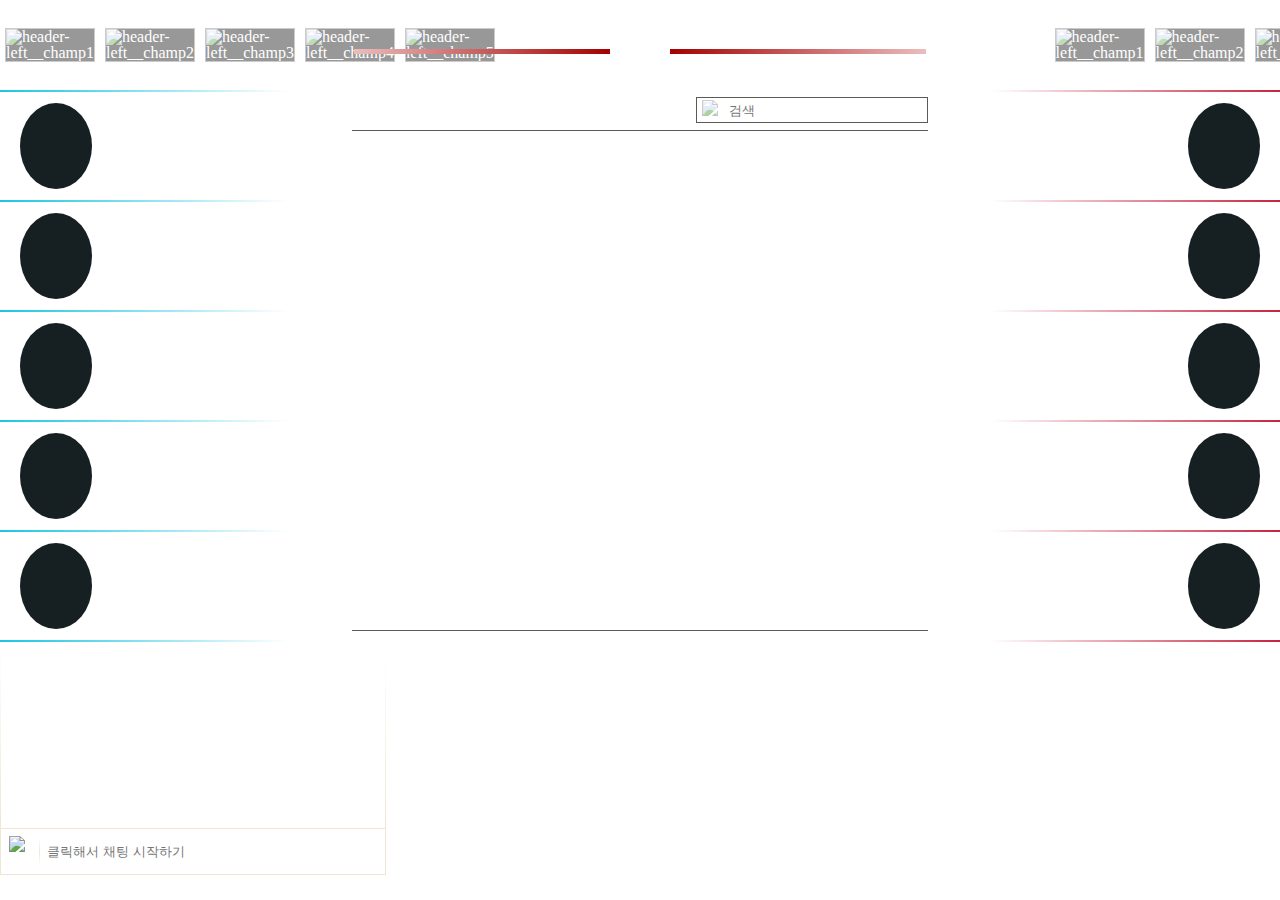
==== banpick-rank.html @ b291abd2 "Change name - banpick-screen.html -> banpick-rank.html." ====
<!DOCTYPE html>
<html lang="en">
	<head>
		<meta charset="UTF-8" />
		<meta name="viewport" content="width=device-width, initial-scale=1.0" />
		<title>LOL Ban Pick Simulate $ Predict</title>
		<link rel="stylesheet" href="banpickscreen-rank/css/styles.css" />
		<link rel="stylesheet" href="banpickscreen-rank/css/reset.css" />
	</head>
	<body>
		<div class="banpick__header">
			<div class="banpick__header-left">
				<div class="banpick__champ-img">
					<img
						src="https://raw.communitydragon.org/latest/plugins/rcp-fe-lol-parties/global/default/icon-position-unselected-exclusion-disabled.png"
						alt="header-left__champ1"
					/>
				</div>
				<div class="banpick__champ-img">
					<img
						src="https://raw.communitydragon.org/latest/plugins/rcp-fe-lol-parties/global/default/icon-position-unselected-exclusion-disabled.png"
						alt="header-left__champ2"
					/>
				</div>
				<div class="banpick__champ-img">
					<img
						src="https://raw.communitydragon.org/latest/plugins/rcp-fe-lol-parties/global/default/icon-position-unselected-exclusion-disabled.png"
						alt="header-left__champ3"
					/>
				</div>
				<div class="banpick__champ-img">
					<img
						src="https://raw.communitydragon.org/latest/plugins/rcp-fe-lol-parties/global/default/icon-position-unselected-exclusion-disabled.png"
						alt="header-left__champ4"
					/>
				</div>
				<div class="banpick__champ-img">
					<img
						src="https://raw.communitydragon.org/latest/plugins/rcp-fe-lol-parties/global/default/icon-position-unselected-exclusion-disabled.png"
						alt="header-left__champ5"
					/>
				</div>
			</div>
			<div class="banpick__header-middle">
				<div class="banpick__header-middle__top">
					<span>버튼을 클릭하여 밴픽 시작하기</span>
				</div>
				<div class="banpick__header-middle__bottom">
					<div class="banpick__header-middle__bar-box">
						<div class="banpick__header-middle__left-bar"></div>
					</div>

					<div class="banpick__header-middle__num-count">
						<span></span>
					</div>
					<div class="banpick__header-middle__bar-box">
						<div class="banpick__header-middle__right-bar"></div>
					</div>
				</div>
			</div>
			<div class="banpick__header-right">
				<div class="banpick__champ-img">
					<img
						src="https://raw.communitydragon.org/latest/plugins/rcp-fe-lol-parties/global/default/icon-position-unselected-exclusion-disabled.png"
						alt="header-left__champ1"
					/>
				</div>
				<div class="banpick__champ-img">
					<img
						src="https://raw.communitydragon.org/latest/plugins/rcp-fe-lol-parties/global/default/icon-position-unselected-exclusion-disabled.png"
						alt="header-left__champ2"
					/>
				</div>
				<div class="banpick__champ-img">
					<img
						src="https://raw.communitydragon.org/latest/plugins/rcp-fe-lol-parties/global/default/icon-position-unselected-exclusion-disabled.png"
						alt="header-left__champ3"
					/>
				</div>
				<div class="banpick__champ-img">
					<img
						src="https://raw.communitydragon.org/latest/plugins/rcp-fe-lol-parties/global/default/icon-position-unselected-exclusion-disabled.png"
						alt="header-left__champ4"
					/>
				</div>
				<div class="banpick__champ-img">
					<img
						src="https://raw.communitydragon.org/latest/plugins/rcp-fe-lol-parties/global/default/icon-position-unselected-exclusion-disabled.png"
						alt="header-left__champ5"
					/>
				</div>
			</div>
		</div>
		<div class="banpick__body">
			<div class="banpick__body-left">
				<div class="banpick__body__champ-info">
					<video
						class="display-none"
						src="https://raw.communitydragon.org/latest/plugins/rcp-fe-lol-champ-select/global/default/video/summoner-object/summoner-object-magic-action-blue-idle.webm"
						autoplay
						loop
						muted
					></video>
					<div class="champ-info__box-blue display-none"></div>
					<div class="banpick__champ-img">
						<div class="banpick__ring-img"></div>
						<div class="banpick__ring-img-rotate-blue display-none"></div>
					</div>
					<div class="banpick__champ-text">
						<span class="banpick__text-action"></span>
						<span class="banpick__text-line">상단 (탑)</span>
						<span class="banpick__text-champion"></span>
					</div>
				</div>
				<div class="banpick__body__champ-info">
					<video
						class="display-none"
						src="https://raw.communitydragon.org/latest/plugins/rcp-fe-lol-champ-select/global/default/video/summoner-object/summoner-object-magic-action-blue-idle.webm"
						autoplay
						loop
						muted
					></video>
					<div class="champ-info__box-blue display-none"></div>
					<div class="banpick__champ-img">
						<div class="banpick__ring-img"></div>
						<div class="banpick__ring-img-rotate-blue display-none"></div>
					</div>
					<div class="banpick__champ-text">
						<span class="banpick__text-action"></span>
						<span class="banpick__text-line">정글</span>
						<span class="banpick__text-champion"></span>
					</div>
				</div>
				<div class="banpick__body__champ-info">
					<video
						class="display-none"
						src="https://raw.communitydragon.org/latest/plugins/rcp-fe-lol-champ-select/global/default/video/summoner-object/summoner-object-magic-action-blue-idle.webm"
						autoplay
						loop
						muted
					></video>
					<div class="champ-info__box-blue display-none"></div>
					<div class="banpick__champ-img">
						<div class="banpick__ring-img"></div>
						<div class="banpick__ring-img-rotate-blue display-none"></div>
					</div>
					<div class="banpick__champ-text">
						<span class="banpick__text-action"></span>
						<span class="banpick__text-line">중단 (미드)</span>
						<span class="banpick__text-champion"></span>
					</div>
				</div>
				<div class="banpick__body__champ-info">
					<video
						class="display-none"
						src="https://raw.communitydragon.org/latest/plugins/rcp-fe-lol-champ-select/global/default/video/summoner-object/summoner-object-magic-action-blue-idle.webm"
						autoplay
						loop
						muted
					></video>
					<div class="champ-info__box-blue display-none"></div>
					<div class="banpick__champ-img">
						<div class="banpick__ring-img"></div>
						<div class="banpick__ring-img-rotate-blue display-none"></div>
					</div>
					<div class="banpick__champ-text">
						<span class="banpick__text-action"></span>
						<span class="banpick__text-line">하단 (봇)</span>
						<span class="banpick__text-champion"></span>
					</div>
				</div>
				<div class="banpick__body__champ-info">
					<video
						class="display-none"
						src="https://raw.communitydragon.org/latest/plugins/rcp-fe-lol-champ-select/global/default/video/summoner-object/summoner-object-magic-action-blue-idle.webm"
						autoplay
						loop
						muted
					></video>
					<div class="champ-info__box-blue display-none"></div>
					<div class="banpick__champ-img">
						<div class="banpick__ring-img"></div>
						<div class="banpick__ring-img-rotate-blue display-none"></div>
					</div>
					<div class="banpick__champ-text">
						<span class="banpick__text-action"></span>
						<span class="banpick__text-line">서포터</span>
						<span class="banpick__text-champion"></span>
					</div>
				</div>
			</div>

			<div class="banpick__body-middle">
				<div class="banpick__body-middle__selections">
					<div class="banpick__body-middle__role-op">
						<button class="role-op__top-disabled"></button>
						<button class="role-op__jungle-disabled"></button>
						<button class="role-op__mid-disabled"></button>
						<button class="role-op__adc-disabled"></button>
						<button class="role-op__support-disabled"></button>
					</div>
					<div class="banpick__body-middle__search-op">
						<img
							src="https://raw.communitydragon.org/latest/plugins/rcp-fe-lol-store/global/default/storefront/addon/public/img/search-icon.png"
							alt="search-img"
						/>
						<input type="text" placeholder="검색" />
					</div>
				</div>

				<div class="banpick__body-middle__champions"></div>
			</div>
			<div class="banpick__body-right">
				<div class="banpick__body__champ-info">
					<video
						class="display-none"
						src="https://raw.communitydragon.org/latest/plugins/rcp-fe-lol-champ-select/global/default/video/summoner-object/summoner-object-magic-action-red-idle.webm"
						autoplay
						loop
						muted
					></video>
					<div class="banpick__champ-text">
						<span class="banpick__text-action"></span>
						<span class="banpick__text-line">상단 (탑)</span>
						<span class="banpick__text-champion"></span>
					</div>
					<div class="banpick__champ-img">
						<div class="banpick__ring-img"></div>
						<div class="banpick__ring-img-rotate-red display-none"></div>
					</div>
					<div class="champ-info__box-red display-none"></div>
				</div>
				<div class="banpick__body__champ-info">
					<video
						class="display-none"
						src="https://raw.communitydragon.org/latest/plugins/rcp-fe-lol-champ-select/global/default/video/summoner-object/summoner-object-magic-action-red-idle.webm"
						autoplay
						loop
						muted
					></video>
					<div class="banpick__champ-text">
						<span class="banpick__text-action"></span>
						<span class="banpick__text-line">정글</span>
						<span class="banpick__text-champion"></span>
					</div>
					<div class="banpick__champ-img">
						<div class="banpick__ring-img"></div>
						<div class="banpick__ring-img-rotate-red display-none"></div>
					</div>
					<div class="champ-info__box-red display-none"></div>
				</div>
				<div class="banpick__body__champ-info">
					<video
						class="display-none"
						src="https://raw.communitydragon.org/latest/plugins/rcp-fe-lol-champ-select/global/default/video/summoner-object/summoner-object-magic-action-red-idle.webm"
						autoplay
						loop
						muted
					></video>
					<div class="banpick__champ-text">
						<span class="banpick__text-action"></span>
						<span class="banpick__text-line">중단 (미드)</span>
						<span class="banpick__text-champion"></span>
					</div>
					<div class="banpick__champ-img">
						<div class="banpick__ring-img"></div>
						<div class="banpick__ring-img-rotate-red display-none"></div>
					</div>
					<div class="champ-info__box-red display-none"></div>
				</div>
				<div class="banpick__body__champ-info">
					<video
						class="display-none"
						src="https://raw.communitydragon.org/latest/plugins/rcp-fe-lol-champ-select/global/default/video/summoner-object/summoner-object-magic-action-red-idle.webm"
						autoplay
						loop
						muted
					></video>
					<div class="banpick__champ-text">
						<span class="banpick__text-action"></span>
						<span class="banpick__text-line">하단 (봇)</span>
						<span class="banpick__text-champion"></span>
					</div>
					<div class="banpick__champ-img">
						<div class="banpick__ring-img"></div>
						<div class="banpick__ring-img-rotate-red display-none"></div>
					</div>
					<div class="champ-info__box-red display-none"></div>
				</div>
				<div class="banpick__body__champ-info">
					<video
						class="display-none"
						src="https://raw.communitydragon.org/latest/plugins/rcp-fe-lol-champ-select/global/default/video/summoner-object/summoner-object-magic-action-red-idle.webm"
						autoplay
						loop
						muted
					></video>
					<div class="banpick__champ-text">
						<span class="banpick__text-action"></span>
						<span class="banpick__text-line">서포터</span>
						<span class="banpick__text-champion"></span>
					</div>
					<div class="banpick__champ-img">
						<div class="banpick__ring-img"></div>
						<div class="banpick__ring-img-rotate-red display-none"></div>
					</div>
					<div class="champ-info__box-red display-none"></div>
				</div>
			</div>
		</div>
		<div class="banpick__footers">
			<div class="banpick__footers__chat">
				<div class="banpick__chat__text-box">
					<div class="banpick__chat__text"></div>
				</div>
				<div class="banpick__chat__input">
					<div class="banpick__chat__img-box">
						<img
							src="https://raw.communitydragon.org/latest/plugins/rcp-fe-lol-static-assets/global/default/buttons/chat-enabled.png"
							alt="banpick__chat-img"
						/>
					</div>
					<input id="banpick-input" type="text" placeholder="클릭해서 채팅 시작하기" />
				</div>
			</div>
			<button id="ready-btn" class="banpick__footers__pick-btn banpick__footers__pick-btn__bg-default">
				밴픽 시작
			</button>
		</div>

		<script src="https://cdn.jsdelivr.net/npm/axios@1.1.2/dist/axios.min.js"></script>
		<script src="banpickscreen-rank/js/variables.js"></script>
		<script src="banpickscreen-rank/js/champNameArrays.js"></script>
		<script src="banpickscreen-rank/js/requestChampName.js"></script>
		<script src="banpickscreen-rank/js/createImages.js"></script>
		<script src="banpickscreen-rank/js/champClickEvent.js"></script>
		<script src="banpickscreen-rank/js/roleButtonEvent.js"></script>
		<script src="banpickscreen-rank/js/chatting.js"></script>
		<script src="banpickscreen-rank/js/search.js"></script>
		<script src="banpickscreen-rank/js/countdown.js"></script>
		<script src="banpickscreen-rank/js/banpickSimulation.js"></script>
	</body>
</html>
---- banpickscreen-rank/css/styles.css ----
@import 'banpick-header.css';
@import 'banpick-body.css';
@import 'banpick-footer.css';
@import 'banpick-header-action.css';
@import 'banpick-body-action.css';
@import 'banpick-footer-action.css';

body {
	background-image: url('https://raw.communitydragon.org/latest/plugins/rcp-fe-lol-clash/global/default/assets/images/background/background-worlds2023.jpg');
	background-repeat: no-repeat;
	background-size: cover;
	color: white;
}
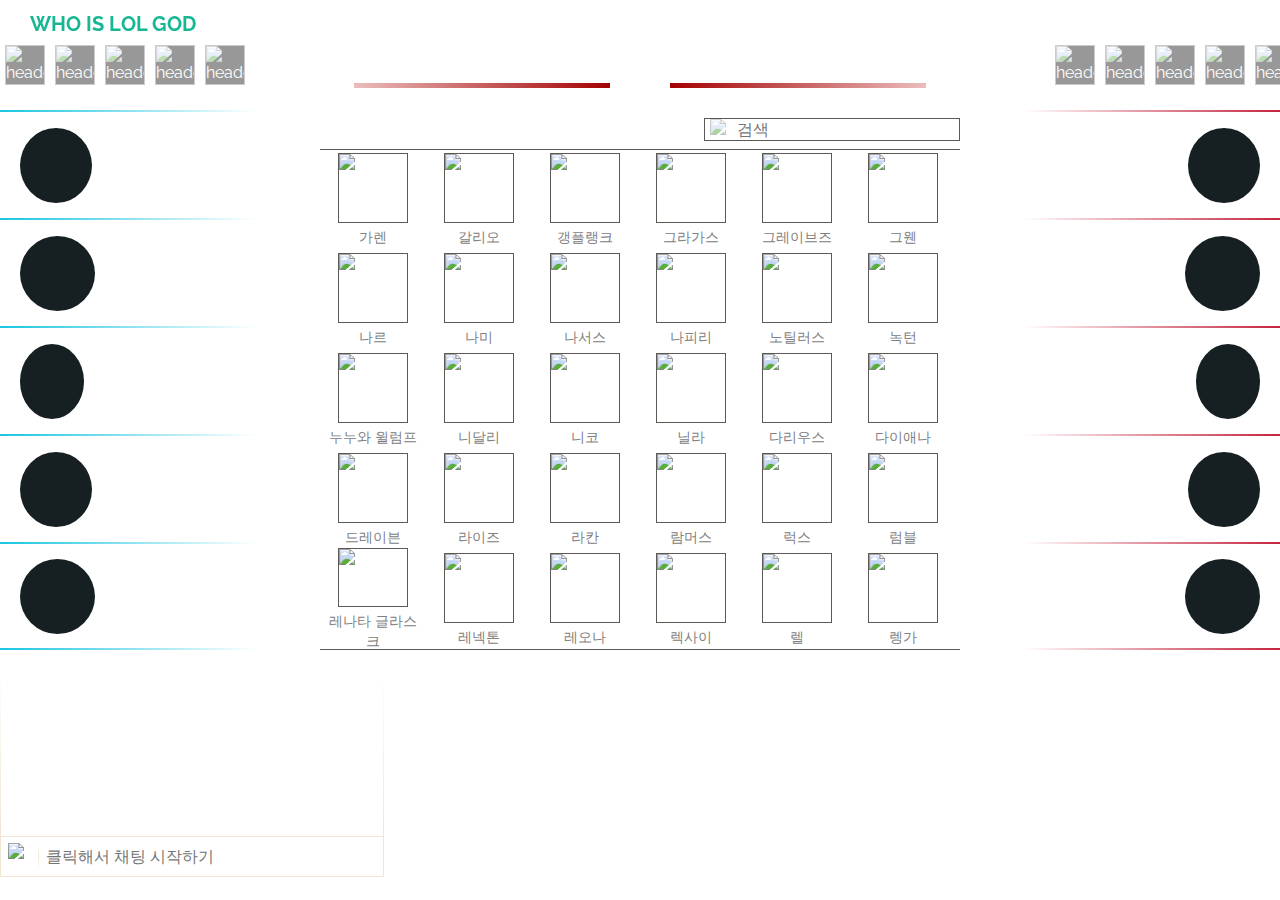
==== commit e8c8e3ec: "Add template folder, index.html : Demo Version of Home Screen." ====
--- a/banpick-rank.html
+++ b/banpick-rank.html
@@ -3,11 +3,24 @@
 	<head>
 		<meta charset="UTF-8" />
 		<meta name="viewport" content="width=device-width, initial-scale=1.0" />
-		<title>LOL Ban Pick Simulate $ Predict</title>
-		<link rel="stylesheet" href="banpickscreen-rank/css/styles.css" />
+		<title>LOL Banpick Simulation & Banpick Score</title>
+
+		<link href="https://fonts.googleapis.com/css?family=Raleway:100,300,400,700" rel="stylesheet" />
+
 		<link rel="stylesheet" href="banpickscreen-rank/css/reset.css" />
+		<link rel="stylesheet" href="template/css/bootstrap.css" />
+		<link rel="stylesheet" href="banpickscreen-rank/css/style.css" />
 	</head>
 	<body>
+		<nav class="gtco-nav" role="navigation">
+			<div class="row">
+				<div class="col-sm-2 col-xs-12">
+					<div id="gtco-logo">
+						<a href="index.html"><span>WHO IS LOL GOD</span> </a>
+					</div>
+				</div>
+			</div>
+		</nav>
 		<div class="banpick__header">
 			<div class="banpick__header-left">
 				<div class="banpick__champ-img">
@@ -111,6 +124,9 @@
 						<span class="banpick__text-line">상단 (탑)</span>
 						<span class="banpick__text-champion"></span>
 					</div>
+					<div class="banpick__swap">
+						<button class="swap-button"></button>
+					</div>
 				</div>
 				<div class="banpick__body__champ-info">
 					<video
@@ -130,6 +146,9 @@
 						<span class="banpick__text-line">정글</span>
 						<span class="banpick__text-champion"></span>
 					</div>
+					<div class="banpick__swap">
+						<button class="swap-button"></button>
+					</div>
 				</div>
 				<div class="banpick__body__champ-info">
 					<video
@@ -149,6 +168,9 @@
 						<span class="banpick__text-line">중단 (미드)</span>
 						<span class="banpick__text-champion"></span>
 					</div>
+					<div class="banpick__swap">
+						<button class="swap-button"></button>
+					</div>
 				</div>
 				<div class="banpick__body__champ-info">
 					<video
@@ -168,6 +190,9 @@
 						<span class="banpick__text-line">하단 (봇)</span>
 						<span class="banpick__text-champion"></span>
 					</div>
+					<div class="banpick__swap">
+						<button class="swap-button"></button>
+					</div>
 				</div>
 				<div class="banpick__body__champ-info">
 					<video
@@ -186,6 +211,9 @@
 						<span class="banpick__text-action"></span>
 						<span class="banpick__text-line">서포터</span>
 						<span class="banpick__text-champion"></span>
+					</div>
+					<div class="banpick__swap">
+						<button class="swap-button"></button>
 					</div>
 				</div>
 			</div>
@@ -219,6 +247,10 @@
 						loop
 						muted
 					></video>
+
+					<div class="banpick__swap">
+						<button class="swap-button"></button>
+					</div>
 					<div class="banpick__champ-text">
 						<span class="banpick__text-action"></span>
 						<span class="banpick__text-line">상단 (탑)</span>
@@ -238,6 +270,9 @@
 						loop
 						muted
 					></video>
+					<div class="banpick__swap">
+						<button class="swap-button"></button>
+					</div>
 					<div class="banpick__champ-text">
 						<span class="banpick__text-action"></span>
 						<span class="banpick__text-line">정글</span>
@@ -257,6 +292,9 @@
 						loop
 						muted
 					></video>
+					<div class="banpick__swap">
+						<button class="swap-button"></button>
+					</div>
 					<div class="banpick__champ-text">
 						<span class="banpick__text-action"></span>
 						<span class="banpick__text-line">중단 (미드)</span>
@@ -276,6 +314,9 @@
 						loop
 						muted
 					></video>
+					<div class="banpick__swap">
+						<button class="swap-button"></button>
+					</div>
 					<div class="banpick__champ-text">
 						<span class="banpick__text-action"></span>
 						<span class="banpick__text-line">하단 (봇)</span>
@@ -295,6 +336,9 @@
 						loop
 						muted
 					></video>
+					<div class="banpick__swap">
+						<button class="swap-button"></button>
+					</div>
 					<div class="banpick__champ-text">
 						<span class="banpick__text-action"></span>
 						<span class="banpick__text-line">서포터</span>
@@ -331,7 +375,6 @@
 		<script src="https://cdn.jsdelivr.net/npm/axios@1.1.2/dist/axios.min.js"></script>
 		<script src="banpickscreen-rank/js/variables.js"></script>
 		<script src="banpickscreen-rank/js/champNameArrays.js"></script>
-		<script src="banpickscreen-rank/js/requestChampName.js"></script>
 		<script src="banpickscreen-rank/js/createImages.js"></script>
 		<script src="banpickscreen-rank/js/champClickEvent.js"></script>
 		<script src="banpickscreen-rank/js/roleButtonEvent.js"></script>
@@ -339,5 +382,6 @@
 		<script src="banpickscreen-rank/js/search.js"></script>
 		<script src="banpickscreen-rank/js/countdown.js"></script>
 		<script src="banpickscreen-rank/js/banpickSimulation.js"></script>
+		<script src="banpickscreen-rank/js/swapElement.js"></script>
 	</body>
 </html>
--- a/banpickscreen-rank/css/style.css
+++ b/banpickscreen-rank/css/style.css
@@ -0,0 +1,68 @@
+@import 'banpick-header.css';
+@import 'banpick-body.css';
+@import 'banpick-footer.css';
+@import 'banpick-header-action.css';
+@import 'banpick-body-action.css';
+@import 'banpick-footer-action.css';
+
+/* font */
+@font-face {
+	font-family: 'icomoon';
+	src: url('../template/fonts/icomoon/icomoon.eot?srf3rx');
+	src: url('../template/fonts/icomoon/icomoon.eot?srf3rx#iefix') format('embedded-opentype'),
+		url('../template/fonts/icomoon/icomoon.ttf?srf3rx') format('truetype'),
+		url('../template/fonts/icomoon/icomoon.woff?srf3rx') format('woff'),
+		url('../template/fonts/icomoon/icomoon.svg?srf3rx#icomoon') format('svg');
+	font-weight: normal;
+	font-style: normal;
+}
+
+body {
+	background-image: url('https://raw.communitydragon.org/latest/plugins/rcp-fe-lol-clash/global/default/assets/images/background/background-worlds2023.jpg');
+	background-size: 100vw 100vh;
+	color: white;
+	font-family: 'Raleway', Arial, sans-serif;
+	font-weight: 400;
+	font-size: 16px;
+}
+
+.gtco-nav {
+	position: fixed;
+	top: 0;
+	margin: 0;
+	padding: 0;
+	width: 100%;
+	padding: 10px 0;
+	z-index: 1001;
+}
+
+@media screen and (max-width: 768px) {
+	.gtco-nav {
+		padding: 10px 0;
+	}
+}
+
+.gtco-nav #gtco-logo {
+	display: flex;
+	width: 100vw;
+	font-size: 20px;
+	margin: 0;
+	padding-left: 30px;
+	text-transform: uppercase;
+	font-weight: bold;
+}
+
+a {
+	color: #17b794;
+	-webkit-transition: 0.5s;
+	-o-transition: 0.5s;
+	transition: 0.5s;
+	text-decoration: none;
+}
+a:hover,
+a:active,
+a:focus {
+	color: #17b794;
+	outline: none;
+	text-decoration: none;
+}
